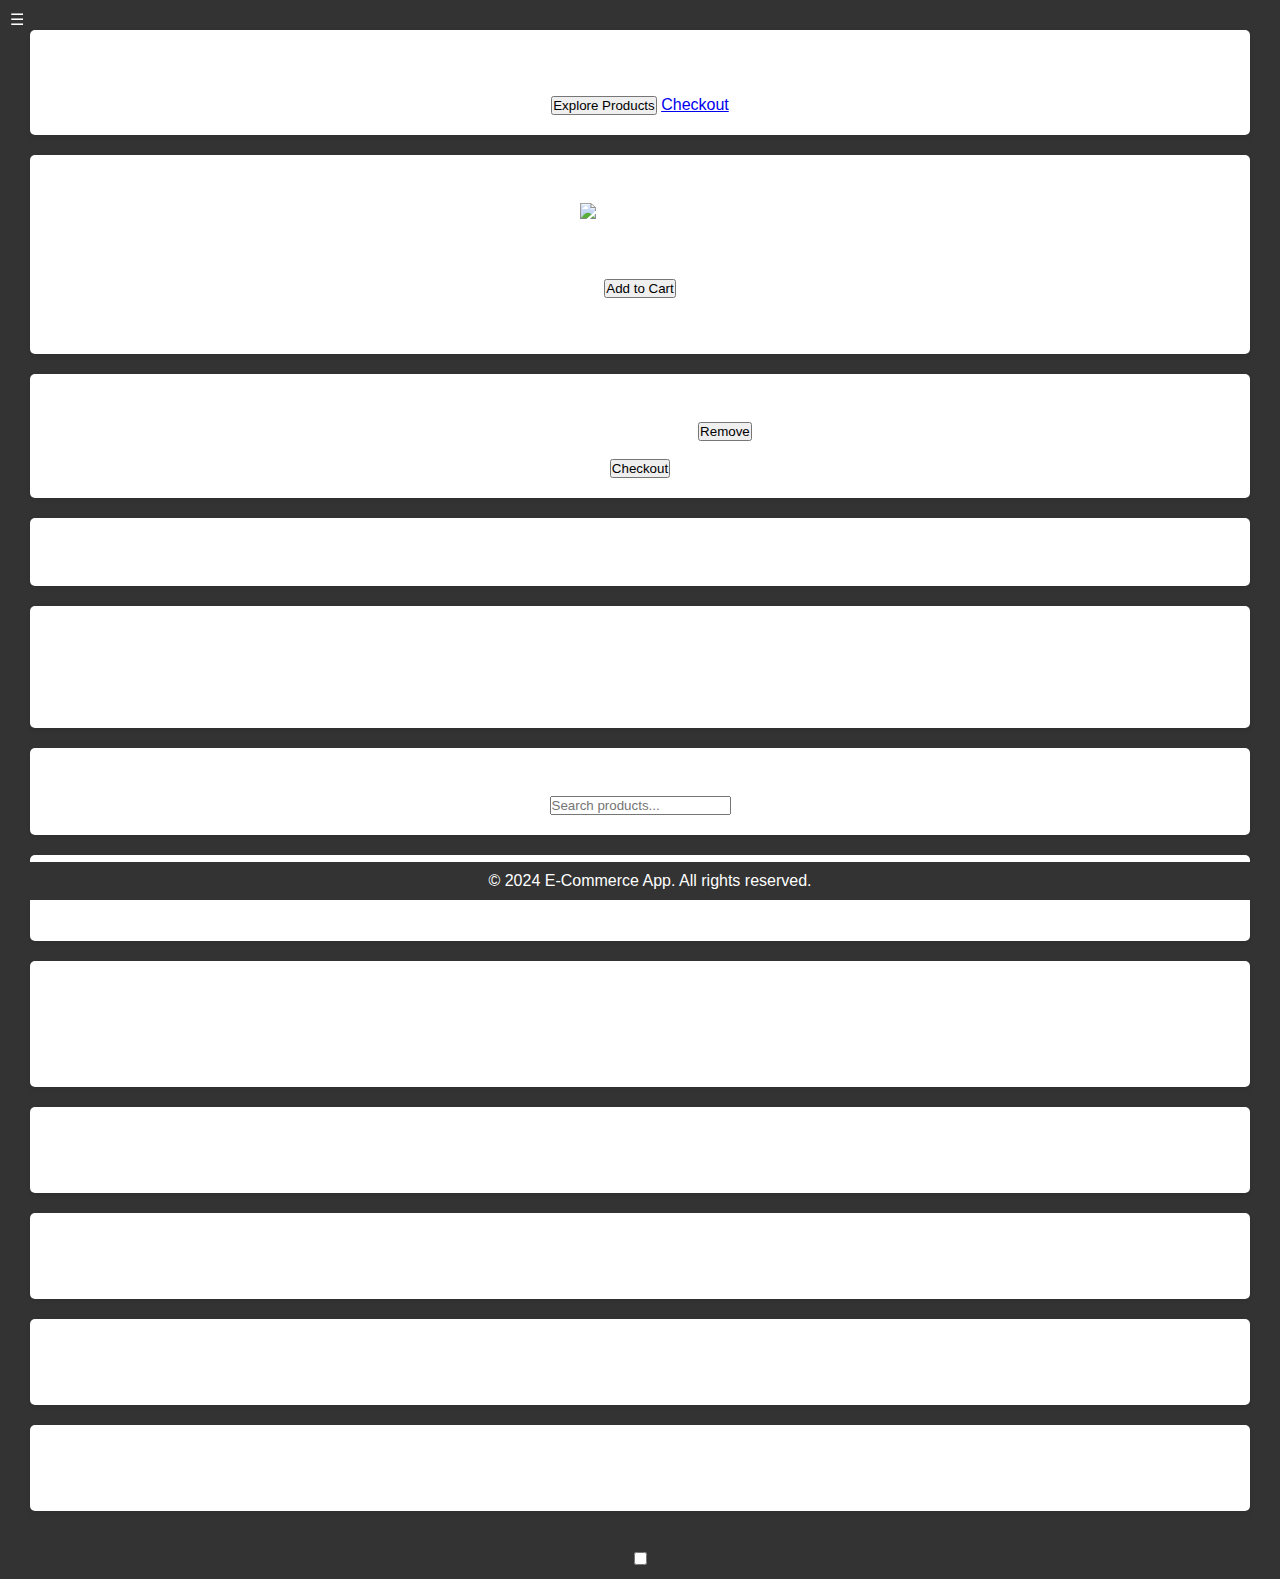
==== app/index.html @ a7e64264 "Update index.html" ====
<!DOCTYPE html>
<html lang="en">
<head>
<meta charset="UTF-8">
<meta name="viewport" content="width=device-width, initial-scale=1.0">
<title>E-Commerce App</title>

  
<style>
/* Reset CSS */
* {
    box-sizing: border-box;
    margin: 0;
    padding: 0;
}

/* Body */
body {
    font-family: Arial, sans-serif;
    background-color: #f0f0f0;
}

/* Header */
header {
    background-color: #333;
    color: #fff;
    padding: 10px;
    text-align: center;
}

/* Navigation */
nav ul {
    list-style-type: none;
    padding: 0;
}

nav ul li {
    display: inline;
    margin-right: 10px;
}

nav ul li a {
    color: #fff;
    text-decoration: none;
}

/* Main Content */
main {
    padding: 20px;
}

section {
    margin-bottom: 20px;
    background-color: #fff;
    padding: 20px;
    border-radius: 5px;
    box-shadow: 0 2px 4px rgba(0, 0, 0, 0.1);
}

/* Footer */
footer {
    background-color: #333;
    color: #fff;
    padding: 10px;
    text-align: center;
    position: fixed;
    bottom: 0;
    width: 100%;
}

/* Overlay for Menu */
.overlay {
    position: fixed;
    top: 0;
    left: 0;
    width: 100%;
    height: 100%;
    background-color: rgba(0, 0, 0, 0.5);
    z-index: 999;
    display: none;
}

/* Menu */
.menu {
    position: fixed;
    top: 0;
    left: -250px;
    width: 250px;
    height: 100%;
    background-color: #333;
    padding: 20px;
    transition: left 0.3s ease;
    z-index: 1000;
}

.menu ul {
    list-style-type: none;
    padding: 0;
}

.menu ul li {
    margin-bottom: 10px;
}

.menu ul li a {
    color: #fff;
    text-decoration: none;
}

/* Menu Icon */
.menu-icon {
    position: fixed;
    top: 10px;
    left: 10px;
    cursor: pointer;
    z-index: 1001;
}

/* Responsive */
@media screen and (max-width: 768px) {
    nav ul li {
        display: block;
        margin-bottom: 10px;
    }

    .menu {
        left: -100%;
    }
}
</style>
  <script type="module" src="https://cdn.jsdelivr.net/npm/@ionic/core/dist/ionic/ionic.esm.js"></script>
  <script nomodule src="https://cdn.jsdelivr.net/npm/@ionic/core/dist/ionic/ionic.js"></script>

</head>
<body>
<!-- Header -->
<header>
    
    
      <nav>
            

<ion-segment scrollable="true" value="heart">
<a href="#home"><ion-segment-button value="home">
    
    <ion-icon name="home"></ion-icon>
    
  </ion-segment-button></a>
<a href="#products"><ion-segment-button value="pin">
  
 
    <ion-icon name="pin"></ion-icon>
 
  </ion-segment-button></a>
 <a href="#cart">  <ion-segment-button value="heart">

    <ion-icon name="heart"></ion-icon>
 
  </ion-segment-button></a>
<a href="#profile"><ion-segment-button value="person">
   
    <ion-icon name="person"></ion-icon>
   
  </ion-segment-button></a>

    <a href="#search"><ion-segment-button value="search">
  
    <ion-icon name="search"></ion-icon>
    
  </ion-segment-button></a>
</ion-segment>
    </nav>    
        
  <!-- Main content -->
<main>
    <!-- Homepage -->
    <section id="home">
        <h2>Homepage</h2>
        <p>Welcome to our E-Commerce App! Explore our featured products and promotions.</p>
        <button onclick="showPage('products')">Explore Products</button>
        <a href="#checkout">Checkout</a>
    </section>

    <!-- Product Page -->
    <section id="products">
        <h2>Product Page</h2>
        <div>
            <img src="product.jpg" alt="Product Image">
            <h3>Product Name</h3>
            <p>Description: Lorem ipsum dolor sit amet, consectetur adipiscing elit.</p>
            <p>Price: $99.99</p>
            <button onclick="addToCart()">Add to Cart</button>
            <div>
                <h4>Reviews</h4>
                <p>Rating: 4.5/5 (Based on 100 reviews)</p>
                <!-- Reviews section -->
            </div>
        </div>
    </section>

    <!-- Cart Page -->
    <section id="cart">
        <h2>Cart Page</h2>
        <ul>
            <li>Product Name - $99.99 <button onclick="removeFromCart()">Remove</button></li>
            <!-- List of products in cart -->
        </ul>
        <p>Total: $99.99</p>
        <button onclick="checkout()">Checkout</button>
    </section>

    <!-- Checkout Page -->
    <section id="checkout">
        <h2>Checkout Page</h2>
        <form>
            <!-- Checkout form -->
        </form>
    </section>

    <!-- Profile Page -->
    <section id="profile">
        <h2>Profile Page</h2>
        <p>Username: user123</p>
        <p>Email: user123@example.com</p>
        <p>Address: 123 Street, City, Country</p>
        <!-- Edit profile form -->
    </section>

    <!-- Search Page -->
    <section id="search">
        <h2>Search Page</h2>
        <input type="text" placeholder="Search products...">
        <!-- Search results -->
    </section>

    <!-- Membership Page -->
    <section id="membership">
        <h2>Membership Page</h2>
        <p>Join our membership program to enjoy exclusive benefits and discounts!</p>
        <!-- Membership details -->
    </section>

    <!-- Reviews Page -->
    <section id="reviews">
        <h2>Reviews Page</h2>
        <div>
            <h3>Product Name</h3>
            <p>Rating: 4.5/5</p>
            <p>Reviews:</p>
            <!-- List of reviews -->
        </div>
    </section>

    <!-- Notifications Page -->
    <section id="notifications">
        <h2>Notifications Page</h2>
        <p>You have a new order. Click here to view details.</p>
        <!-- List of notifications -->
    </section>

    <!-- Help & Support Page -->
    <section id="help">
        <h2>Help & Support Page</h2>
        <p>Need assistance? Contact us via email or phone for support.</p>
        <!-- Contact information -->
    </section>

    <!-- About Page -->
    <section id="about">
        <h2>About Page</h2>
        <p>Learn more about our company and our mission.</p>
        <!-- Company information -->
    </section>

    <!-- Terms & Conditions Page -->
    <section id="terms">
        <h2>Terms & Conditions Page</h2>
        <p>Read our terms & conditions before making a purchase.</p>
        <!-- Terms & conditions details -->
    </section>
</main>

<!-- Footer -->
<footer>
    <p>&copy; 2024 E-Commerce App. All rights reserved.</p>
</footer>

<!-- Overlay for Menu -->
<div class="overlay"></div>

<!-- Menu -->
<input type="checkbox" id="menu-toggle" class="hidden">
<label for="menu-toggle" class="menu-icon">&#9776;</label>
<nav class="menu">
    <ul>
        <li><a href="#home">Home</a></li>
        <li><a href="#products">Products</a></li>
        <li><a href="#cart">Cart</a></li>
        <li><a href="#checkout">Checkout</a></li>
        <li><a href="#profile">Profile</a></li>
        <li><a href="#search">Search</a></li>
        <li><a href="#membership">Membership</a></li>
        <li><a href="#reviews">Reviews</a></li>
        <li><a href="#notifications">Notifications</a></li>
        <li><a href="#help">Help & Support</a></li>
        <li><a href="#about">About</a></li>
        <li><a href="#terms">Terms & Conditions</a></li>
    </ul>
</nav>

<!-- JavaScript code -->
<script>
document.addEventListener("DOMContentLoaded", function() {
    // ซ่อนเมนูหลักเมื่อเริ่มต้น
    hideMenu();

    // ซ่อนเมนู
    function hideMenu() {
        document.getElementById("menu-toggle").checked = false;
    }

    // สร้างฟังก์ชันเพื่อแสดงหน้าที่ถูกเลือก
    function showPage(pageId) {
        // ซ่อนทั้งหมด
        document.querySelectorAll("section").forEach(function(section) {
            section.style.display = "none";
        });

        // แสดงเฉพาะหน้าที่ถูกเลือก
        document.getElementById(pageId).style.display = "block";

        // ซ่อนเมนูหลัก
        hideMenu();
    }

    // เพิ่มการจัดการเหตุการณ์สำหรับทุกลิงก์ในการนำทาง
    document.querySelectorAll("nav a").forEach(function(link) {
        link.addEventListener("click", function(event) {
            // ปิดการกระทำเริ่มต้นของลิงก์
            event.preventDefault();
            
            // ดึง ID ของหน้าที่ถูกเลือกจาก href
            var pageId = this.getAttribute("href").substring(1);
            
            // แสดงหน้าที่ถูกเลือก
            showPage(pageId);
        });
    });

    // เพิ่มการตรวจสอบการคลิกที่พื้นหลังเพื่อปิดเมนู
    document.addEventListener("click", function(event) {
        // ตรวจสอบว่าคลิกที่พื้นหลังหรือไม่
        if (event.target === document.querySelector(".overlay")) {
            hideMenu();
        }
    });

    // เพิ่มการเปลี่ยนค่าความโปร่งใสของเมนูเพื่อสร้างอะนิเมชั่น
    document.getElementById("menu-icon").addEventListener("click", function() {
        // เปิดหรือปิดเมนูโดยการเปลี่ยนค่าของ input checkbox
        document.getElementById("menu-toggle").checked = !document.getElementById("menu-toggle").checked;
    });
});
</script>
</body>
</html>
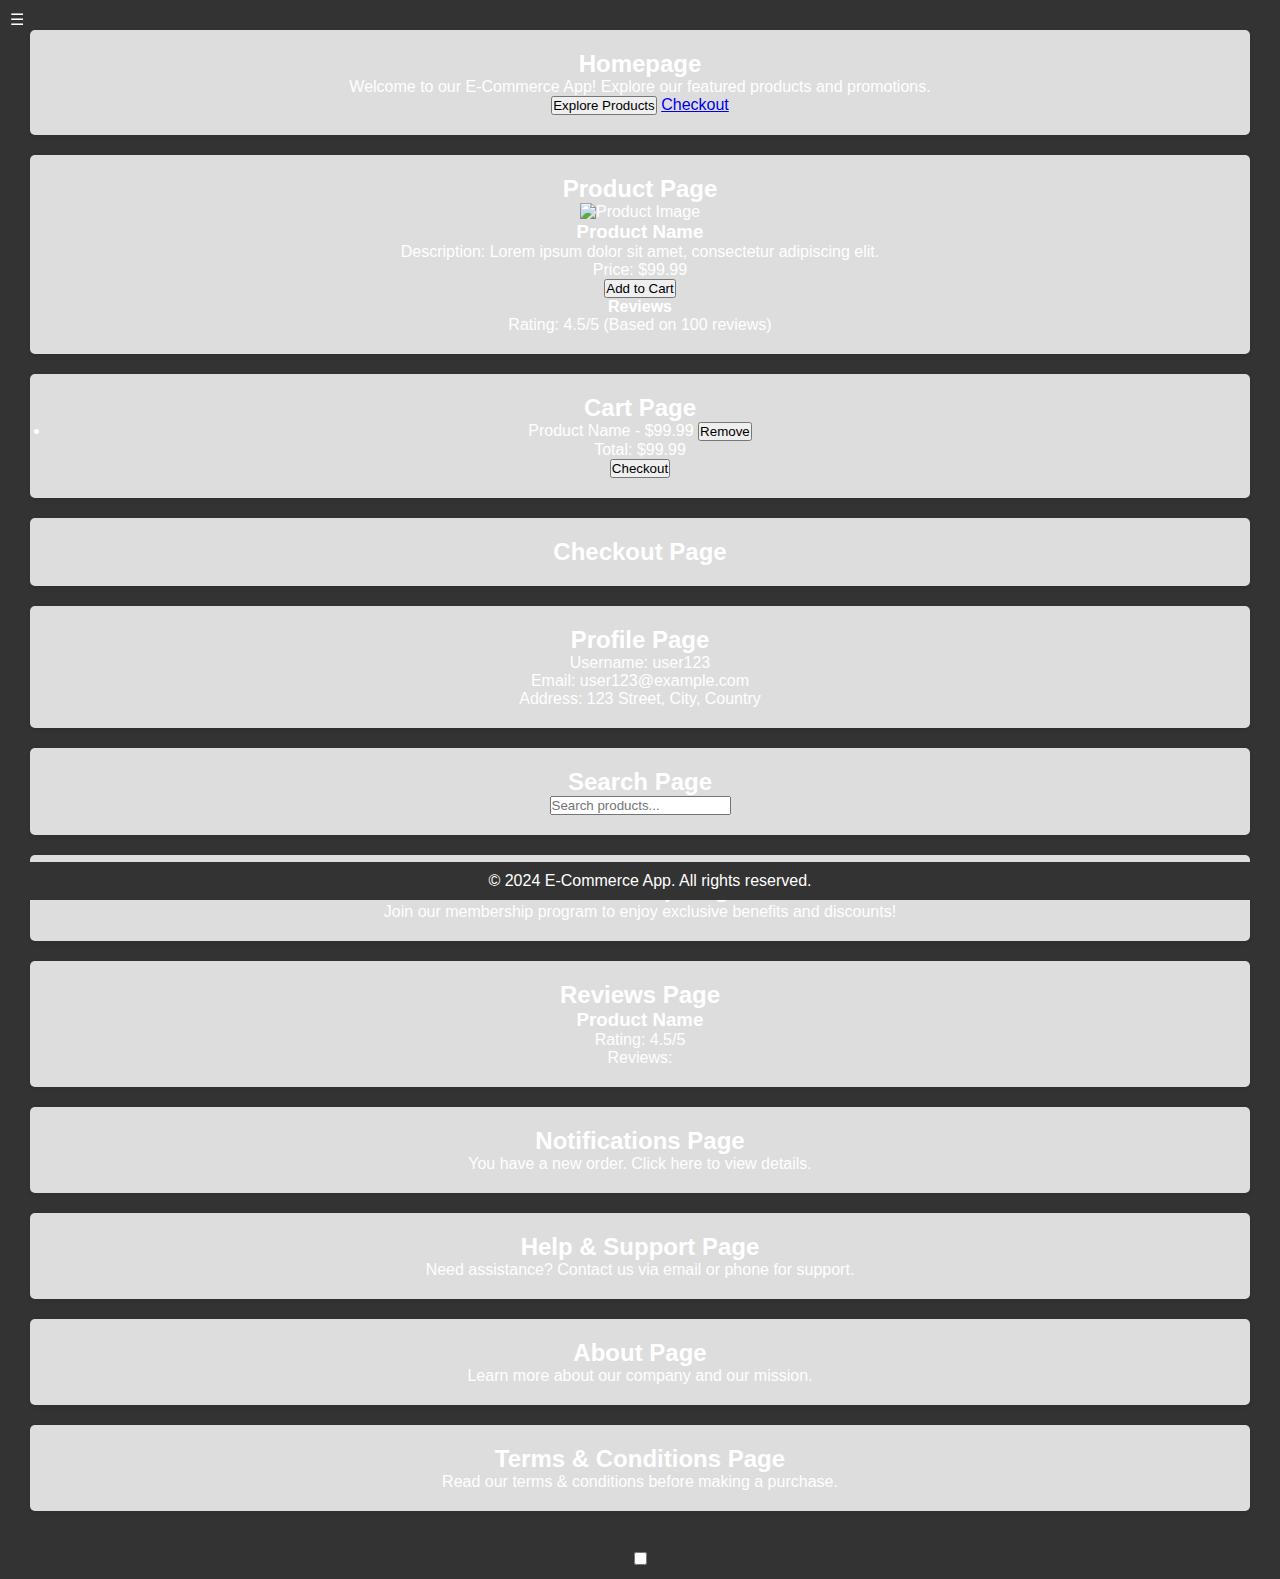
==== commit 21138059: "Update index.html" ====
--- a/app/index.html
+++ b/app/index.html
@@ -18,6 +18,7 @@
 body {
     font-family: Arial, sans-serif;
     background-color: #f0f0f0;
+    color: #000;
 }
 
 /* Header */
@@ -51,7 +52,7 @@
 
 section {
     margin-bottom: 20px;
-    background-color: #fff;
+    background-color: #ddd;
     padding: 20px;
     border-radius: 5px;
     box-shadow: 0 2px 4px rgba(0, 0, 0, 0.1);
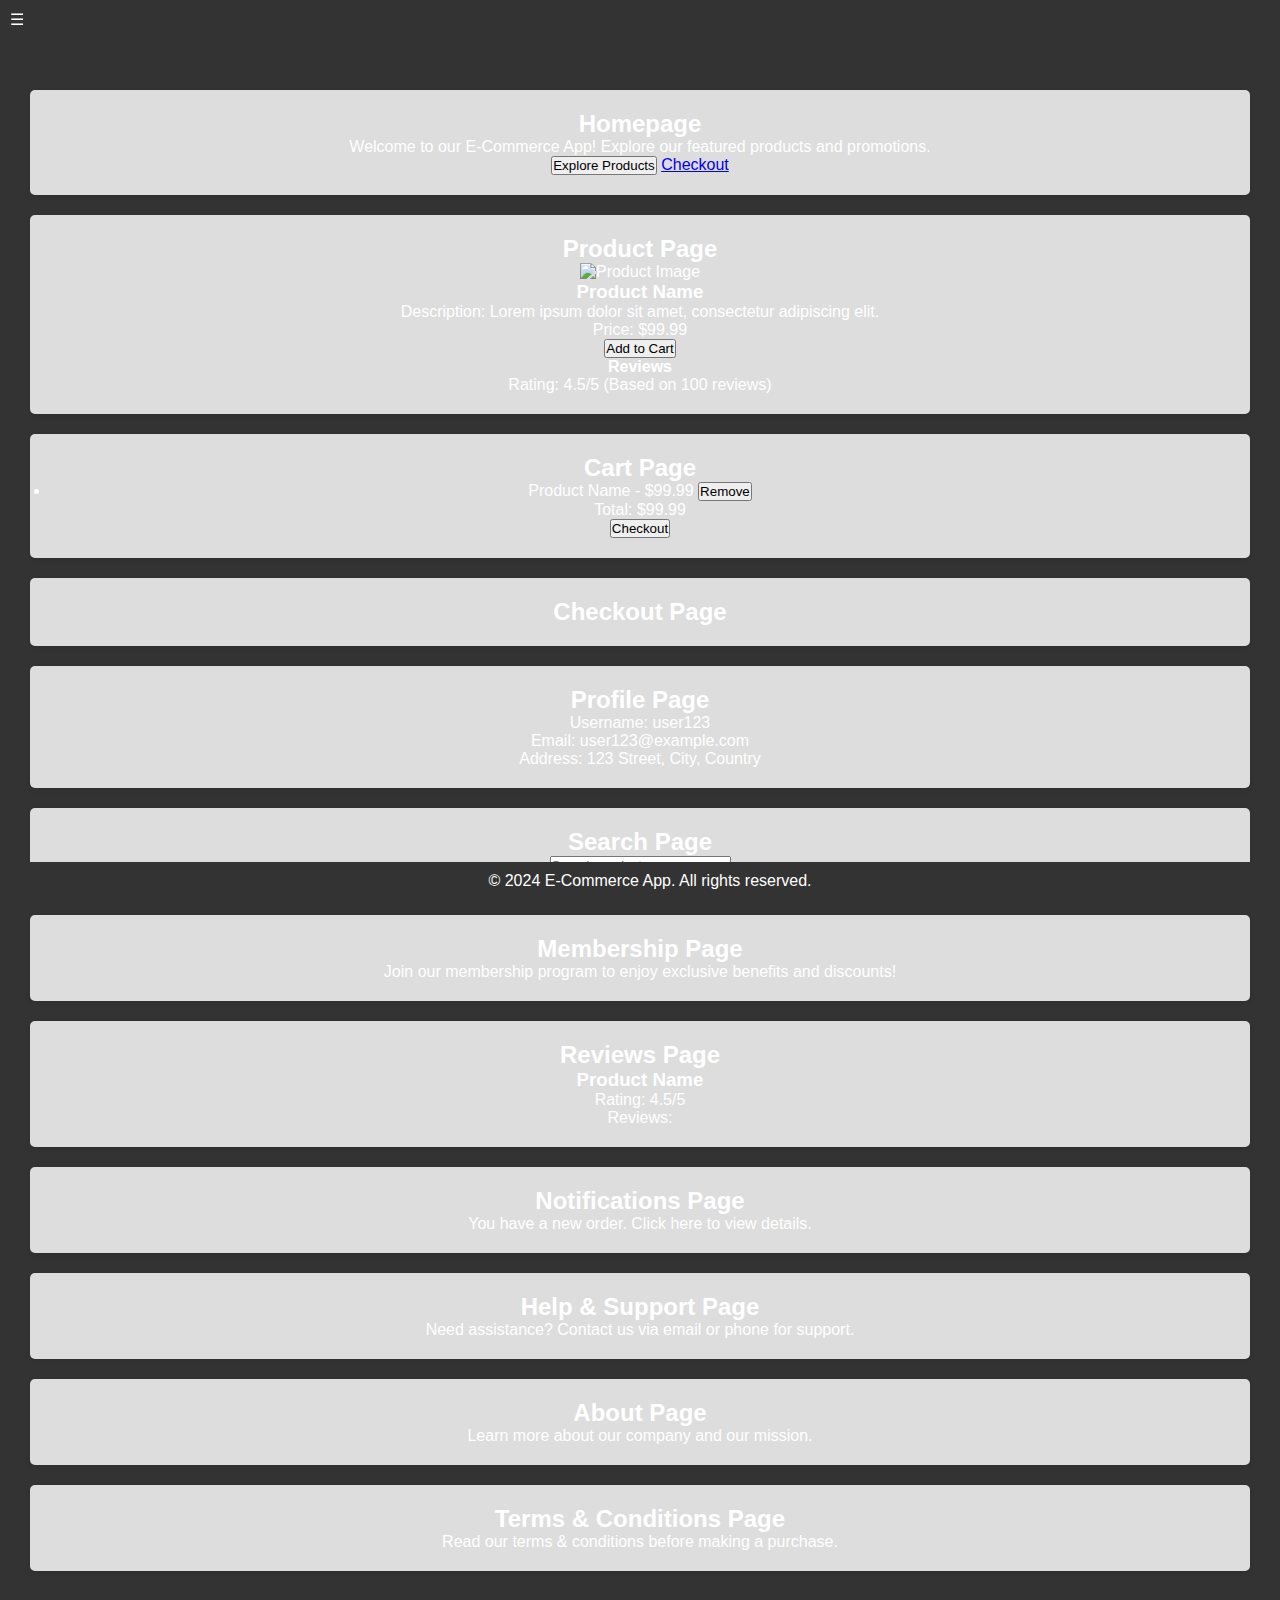
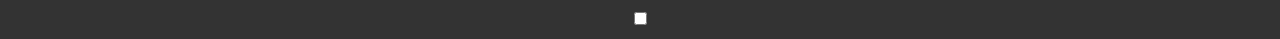
==== commit 075e8145: "Update index.html" ====
--- a/app/index.html
+++ b/app/index.html
@@ -128,6 +128,21 @@
         left: -100%;
     }
 }
+ .thana-segment {
+  display: flex; /* หรือ display: grid; */
+  justify-content: space-around; /* หรืออะไรก็ได้ตามที่คุณต้องการ */
+  width: 100%;
+  height: 60px;
+  overflow: auto;
+  align-items: center; /* หรืออะไรก็ได้ตามที่คุณต้องการ */
+}
+
+ion-segment-button {
+  /* ใส่สไตล์ที่คุณต้องการเพื่อปรับขนาดหรือลักษณะที่ต้องการ */
+  color: #01da83;
+  width: 30px;
+}
+
 </style>
   <script type="module" src="https://cdn.jsdelivr.net/npm/@ionic/core/dist/ionic/ionic.esm.js"></script>
   <script nomodule src="https://cdn.jsdelivr.net/npm/@ionic/core/dist/ionic/ionic.js"></script>
@@ -138,7 +153,7 @@
 <header>
     
     
-      <nav>
+      <div class="thana-segment">
             
 
 <ion-segment scrollable="true" value="heart">
@@ -170,7 +185,7 @@
     
   </ion-segment-button></a>
 </ion-segment>
-    </nav>    
+      </div>
         
   <!-- Main content -->
 <main>
